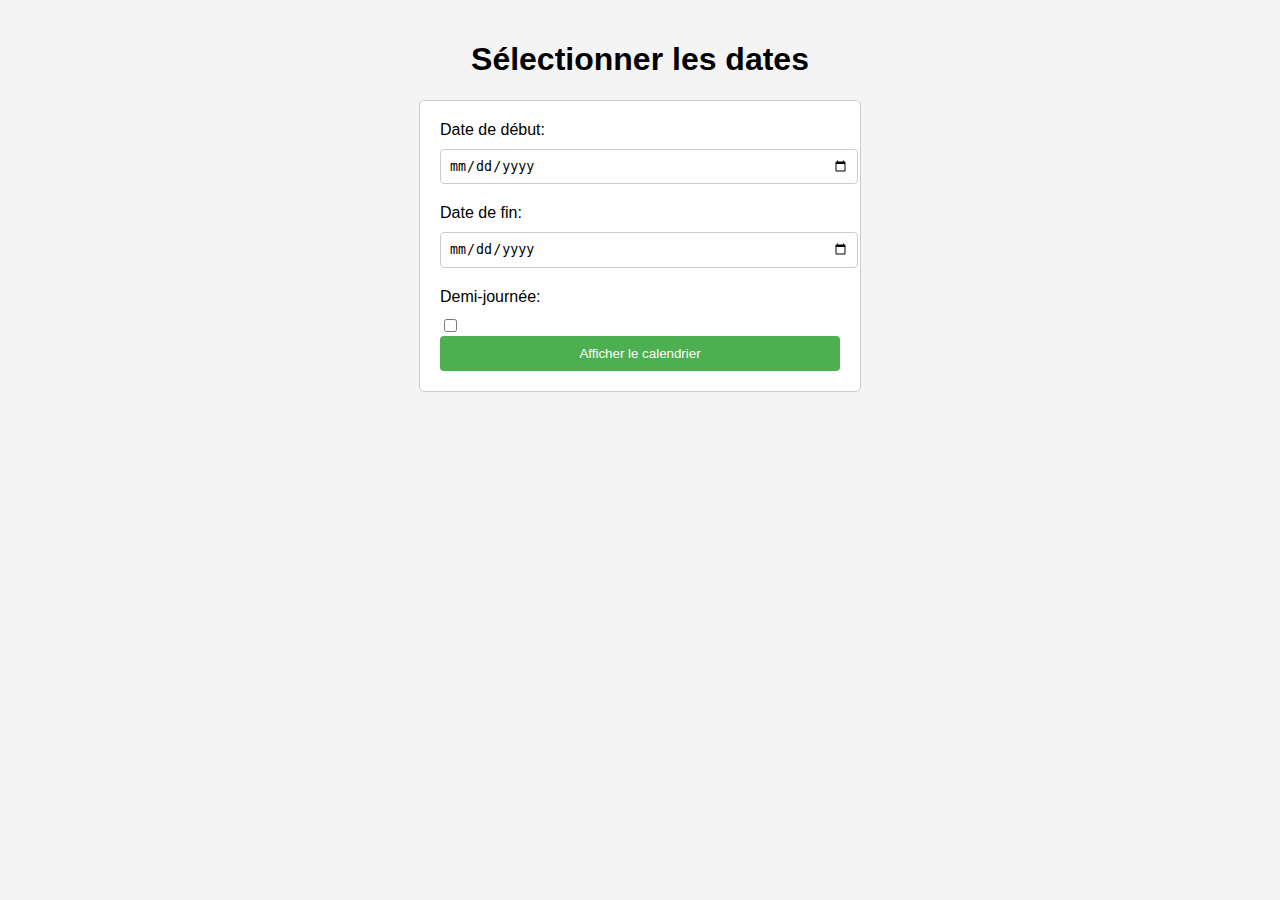
==== index.html @ 17353b05 "vercel fix" ====
<!DOCTYPE html>
<html lang="fr">
<head>
    <meta charset="UTF-8">
    <meta name="viewport" content="width=device-width, initial-scale=1.0">
    <title>Calendrier d'août à septembre</title>
    <link rel="stylesheet" href="css/index.css">
</head>
<body>
    <div class="table-container">
        <table>
            <thead id="calendar-header">
                <!-- En-têtes de mois générés dynamiquement -->
            </thead>
            <tbody id="calendar-body">
            </tbody>
        </table>
    </div>
    <div class="coloring-container">
        <label for="enterprise-mode">Entreprise:</label>
        <input type="checkbox" id="enterprise-mode">
        <label for="university-mode">Université:</label>
        <input type="checkbox" id="university-mode">
        <button id="export-btn">Exporter</button>
        <button id="import-btn">Importer</button>
        <button id="reset-btn">Réinitialiser</button>
        <input type="file" id="import-file" accept=".json" style="display: none;">
        <label for="quick-click-mode">Mode clic rapide:</label>
        <input type="checkbox" id="quick-click-mode" checked>
    </div>
    <script src="js/calendar.js"></script>
    <script src="js/index.js"></script>
</body>
</html>
---- css/index.css ----
@import url('https://fonts.googleapis.com/css2?family=Montserrat:ital,wght@0,100..900;1,100..900&display=swap');
body {
    font-family: Montserrat, sans-serif;
    margin: 0;
    padding: 10px;
    background-color: #f4f4f4;
}

.table-container {
    max-height: 100vh; /* Assurez-vous qu'il s'adapte à la hauteur de la fenêtre */
    overflow-y: hidden; /* Supprimer le défilement vertical */
}

table {
    width: 100%;
    border-collapse: collapse;
    margin: 20px 0;
    table-layout: fixed;
}

th, td {
    border: 1px solid #ccc;
    padding: 10px; 
    text-align: center;
    word-wrap: break-word;
    font-size: 11px; 
    user-select: none; /* Empêcher la sélection de texte */
}

th {
    background-color: #c2434f;
    color: white;
    border-right: 1px solid #ccc;
}

td {
    background-color: #fff;
    position: relative;
    z-index: 10;
}

td .comment-icon {
    position: absolute;
    bottom: 2px;
    right: 2px;
    width: 10px;
    height: 10px;
    background-color: #ffcc00;
    border-radius: 50%;
    display: none;
}

td.has-comment .comment-icon {
    display: block;
}

.holiday {
    background-color: #E6E6FA !important; /* Couleur violette claire */
    pointer-events: none; /* Empêche toute interaction */
    color: #666; /* Texte un peu plus foncé pour la lisibilité */
}

/* Style pour les jours invalides (hors période) */
.invalid-day:not(.holiday) {
    background-color: #e0e0e0;
    pointer-events: none;
}

/* Style pour les cases vides en fin de mois */
.empty-day {
    background-color: #e0e0e0;
    pointer-events: none;
}

.coloring-container {
    margin-top: 10px;
    text-align: center;
}

.coloring-container label {
    margin-right: 10px;
}

/* Design réactif */
@media (max-width: 1600px) {
    th, td {
        padding: 3px;
        font-size: 9px;
    }
}

@media (max-width: 1200px) {
    th, td {
        padding: 2px;
        font-size: 9px;
    }
}

@media (max-width: 992px) {
    th, td {
        padding: 1px;
        font-size: 8px;
    }
}

@media (max-width: 768px) {
    th, td {
        padding: 1px;
        font-size: 7px;
    }
}

@media (max-width: 576px) {
    th, td {
        padding: 1px;
        font-size: 6px;
    }
}

.comment-popup {
    position: fixed;
    background-color: white;
    border: 1px solid #ccc;
    padding: 10px;
    border-radius: 4px;
    box-shadow: 0 2px 5px rgba(0,0,0,0.2);
    z-index: 1000;
    max-width: 200px;
    word-wrap: break-word;
}

.has-comment {
    position: relative;
    cursor: pointer;
}

.has-comment:hover {
    background-color: #f0f0f0;
}

.week-number {
    position: absolute;
    top: 2px;
    right: 2px;
    font-size: 8px;
    color: #666;
    background-color: #f0f0f0;
    padding: 1px 3px;
    border-radius: 2px;
}

td {
    position: relative; /* Pour le positionnement absolu du numéro de semaine */
}

/* Ajuster la taille en fonction de la largeur de l'écran */
@media (max-width: 1200px) {
    .week-number {
        font-size: 7px;
    }
}

@media (max-width: 992px) {
    .week-number {
        font-size: 6px;
    }
}

#import-btn, #export-btn, #reset-btn {
    margin-left: 10px;
    padding: 5px 10px;
    background-color: #c2434f;
    color: white;
    border: none;
    border-radius: 4px;
    cursor: pointer;
}

#import-btn:hover, #export-btn:hover, #reset-btn:hover {
    background-color: #a33744;
}

#reset-btn {
    background-color: #666;
}

#reset-btn:hover {
    background-color: #555;
}
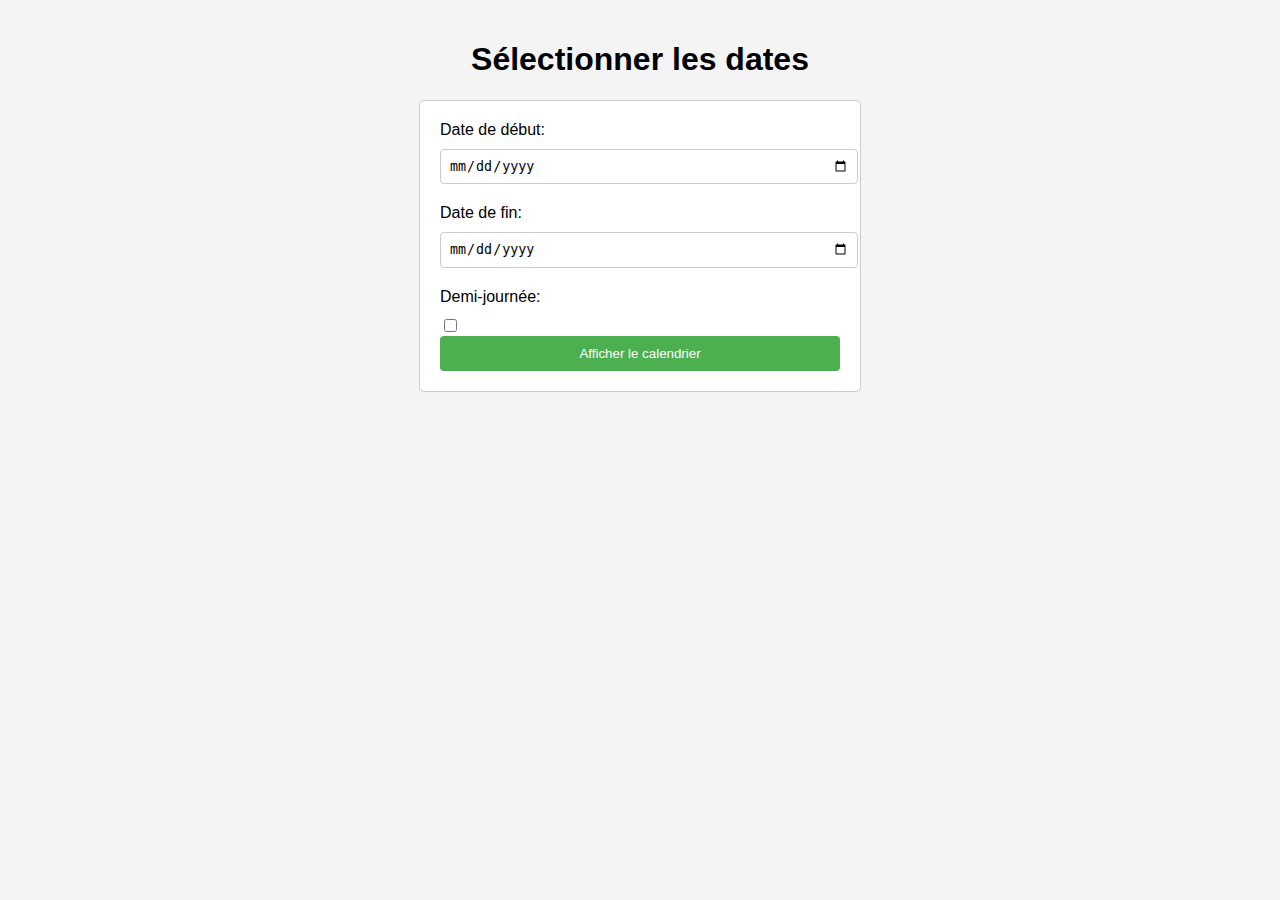
==== commit 8d3636e0: "vercel still fix" ====
--- a/index.html
+++ b/index.html
@@ -13,6 +13,7 @@
                 <!-- En-têtes de mois générés dynamiquement -->
             </thead>
             <tbody id="calendar-body">
+                <!-- Jours générés dynamiquement -->
             </tbody>
         </table>
     </div>
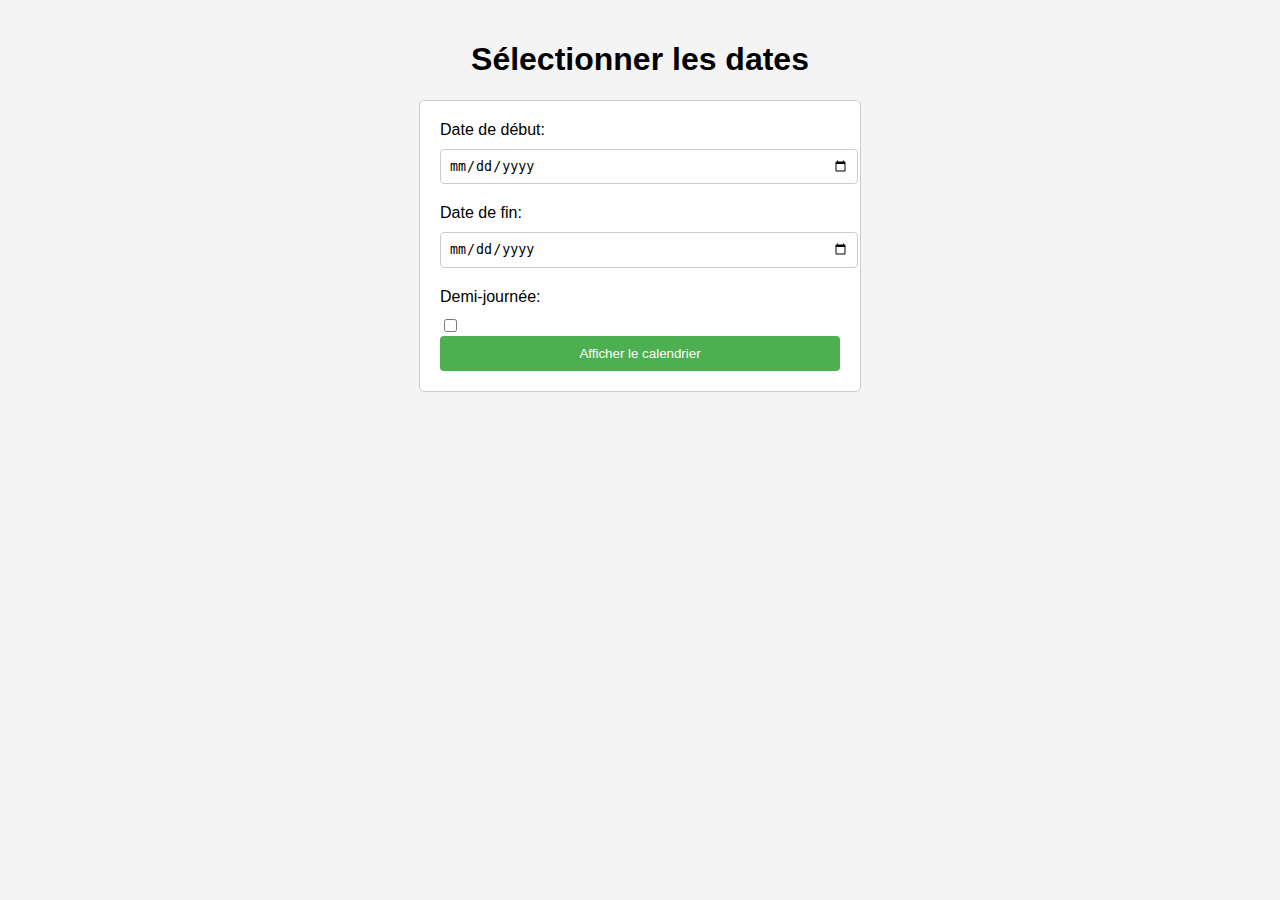
==== commit 77b6c278: "compteur temps" ====
--- a/index.html
+++ b/index.html
@@ -16,6 +16,9 @@
                 <!-- Jours générés dynamiquement -->
             </tbody>
         </table>
+        <div id="time-counter" class="time-counter">
+            Temps université : <span id="university-time">0</span> heures
+        </div>
     </div>
     <div class="coloring-container">
         <label for="enterprise-mode">Entreprise:</label>
@@ -28,6 +31,9 @@
         <input type="file" id="import-file" accept=".json" style="display: none;">
         <label for="quick-click-mode">Mode clic rapide:</label>
         <input type="checkbox" id="quick-click-mode" checked>
+        <br>
+        <label for="saturday-mode">Samedi travaillé:</label>
+        <input type="checkbox" id="saturday-mode">
     </div>
     <script src="js/calendar.js"></script>
     <script src="js/index.js"></script>
--- a/css/index.css
+++ b/css/index.css
@@ -54,10 +54,11 @@
     display: block;
 }
 
+/* Garder les nouvelles couleurs */
 .holiday {
-    background-color: #E6E6FA !important; /* Couleur violette claire */
-    pointer-events: none; /* Empêche toute interaction */
-    color: #666; /* Texte un peu plus foncé pour la lisibilité */
+    background-color: #9370DB !important; /* Violet plus prononcé */
+    pointer-events: none;
+    color: #fff; /* Texte en blanc pour meilleure lisibilité */
 }
 
 /* Style pour les jours invalides (hors période) */
@@ -186,4 +187,17 @@
 
 #reset-btn:hover {
     background-color: #555;
+}
+
+/* Modifier la couleur des jours fixes université (premier et dernier jour) */
+.fixed-university {
+    background-color: #87CEEB !important; /* Bleu ciel */
+    cursor: not-allowed;
+}
+
+.time-counter {
+    text-align: right;
+    margin: 10px 20px;
+    font-weight: bold;
+    color: #333;
 }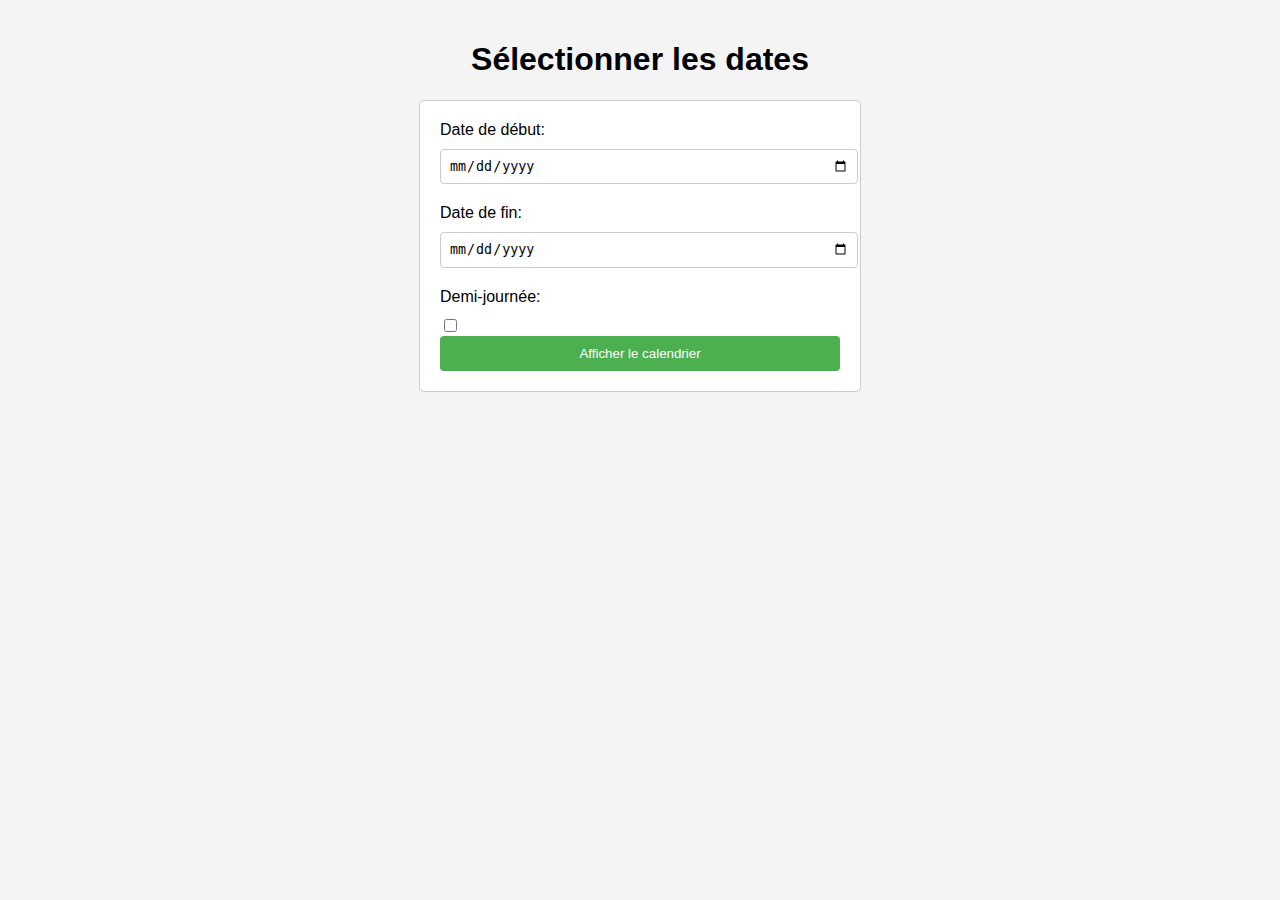
==== commit 6b086a8e: "Merge branch 'main' of https://github.com/Cedricbgt/calendarCFA" ====
--- a/index.html
+++ b/index.html
@@ -13,7 +13,7 @@
                 <!-- En-têtes de mois générés dynamiquement -->
             </thead>
             <tbody id="calendar-body">
-                <!-- Jours générés dynamiquement -->
+                
             </tbody>
         </table>
         <div id="time-counter" class="time-counter">
